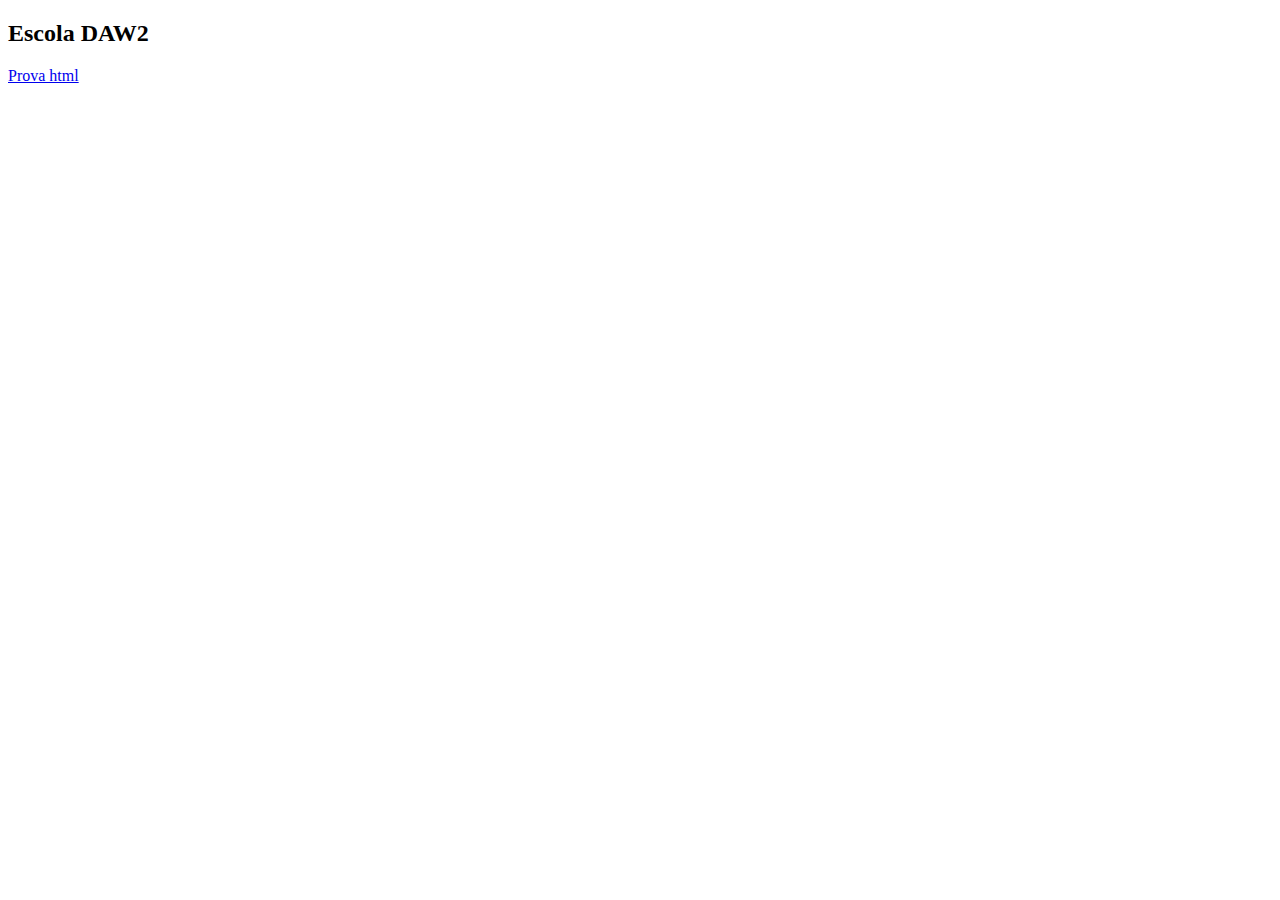
==== src/main/resources/static/index.html @ 93f7af31 "Primer commit del proyecto, Oauth2 implementado" ====
<!DOCTYPE html>
<html lang="en">
<head>
    <meta charset="UTF-8">
    <title>DAW2 +  Spring</title>
    <link href="https://cdn.jsdelivr.net/npm/bootstrap@5.0.0-beta2/dist/css/bootstrap.min.css" rel="stylesheet"
          integrity="sha384-BmbxuPwQa2lc/FVzBcNJ7UAyJxM6wuqIj61tLrc4wSX0szH/Ev+nYRRuWlolflfl" crossorigin="anonymous">

</head>
<body>
<h2> Escola DAW2 </h2>

<a href="prova.html">Prova html</a> <br>
</body>
</html>
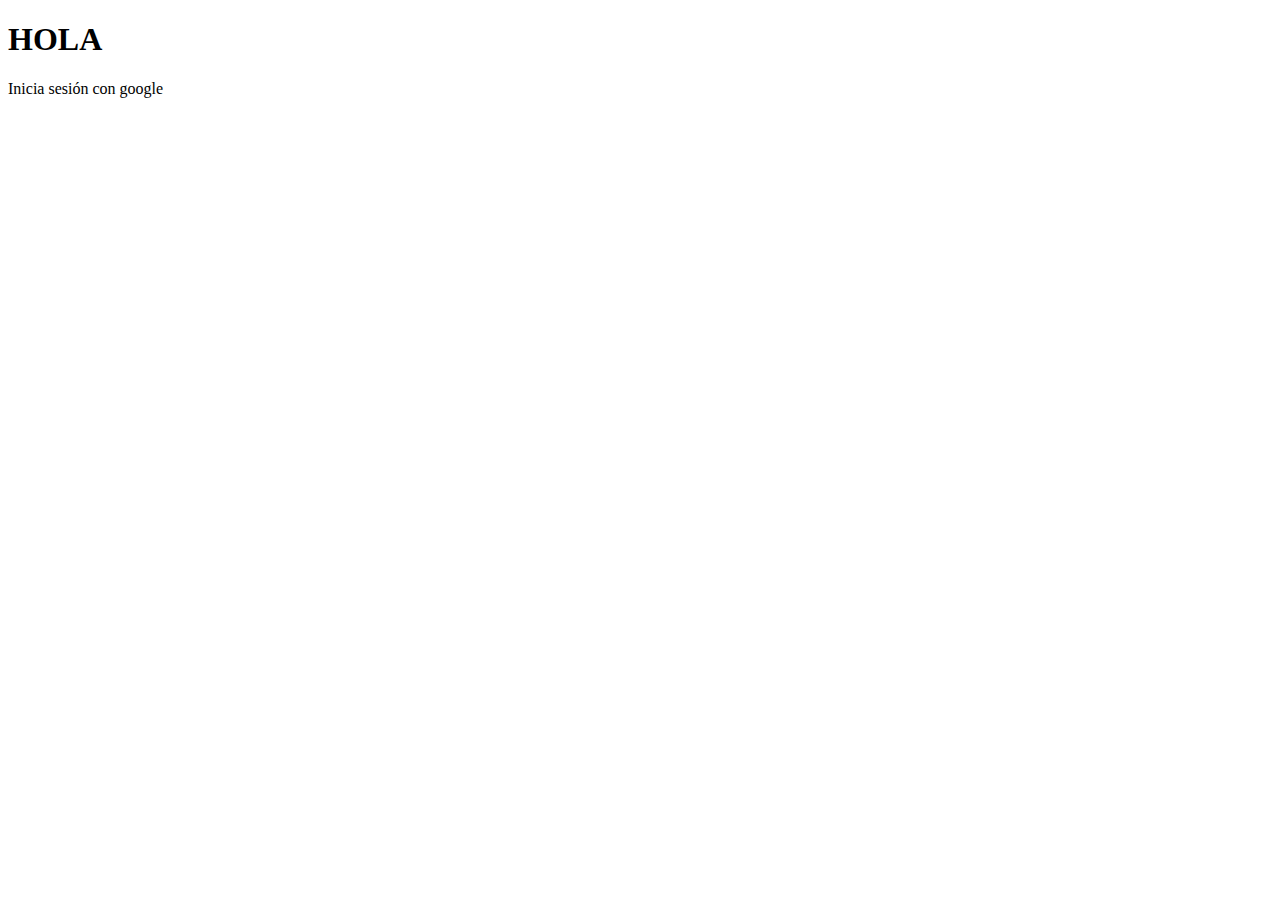
==== commit f1d178c4: "Avançant projecte" ====
--- a/src/main/resources/static/index.html
+++ b/src/main/resources/static/index.html
@@ -2,14 +2,15 @@
 <html lang="en">
 <head>
     <meta charset="UTF-8">
-    <title>DAW2 +  Spring</title>
-    <link href="https://cdn.jsdelivr.net/npm/bootstrap@5.0.0-beta2/dist/css/bootstrap.min.css" rel="stylesheet"
-          integrity="sha384-BmbxuPwQa2lc/FVzBcNJ7UAyJxM6wuqIj61tLrc4wSX0szH/Ev+nYRRuWlolflfl" crossorigin="anonymous">
-
+    <meta http-equiv="X-UA-Compatible" content="IE=edge">
+    <meta name="viewport" content="width=device-width, initial-scale=1.0">
+    <title>Inici</title>
+    <link rel="stylesheet" href="/assets/css/index.css">
 </head>
 <body>
-<h2> Escola DAW2 </h2>
-
-<a href="prova.html">Prova html</a> <br>
+    <h1>HOLA</h1>
+    <div class="login">
+        Inicia sesión con google
+    </div>
 </body>
 </html>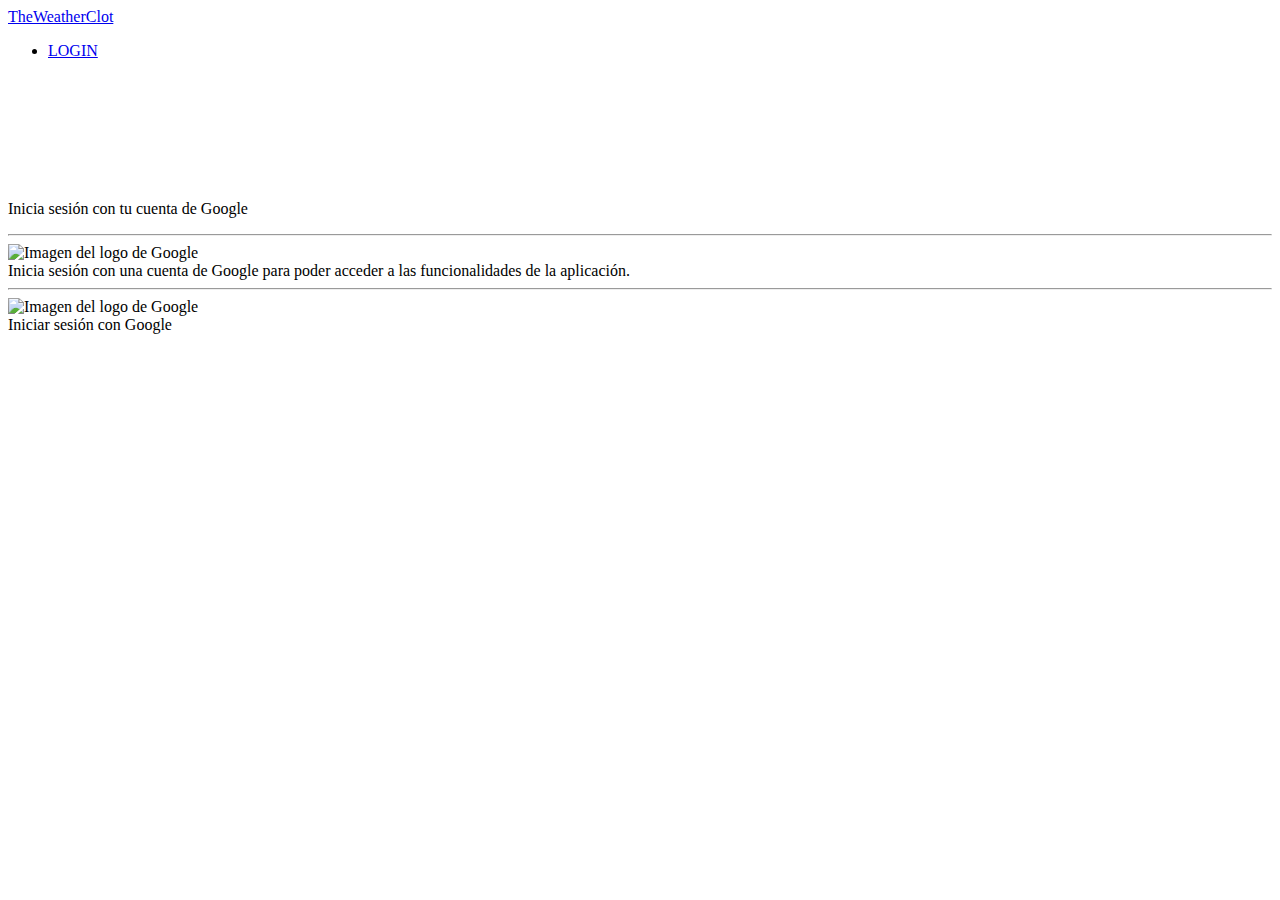
==== commit e0f9776f: "Pàgina inicial feta" ====
--- a/src/main/resources/static/index.html
+++ b/src/main/resources/static/index.html
@@ -5,12 +5,51 @@
     <meta http-equiv="X-UA-Compatible" content="IE=edge">
     <meta name="viewport" content="width=device-width, initial-scale=1.0">
     <title>Inici</title>
+
+    <!-- Exportamos una fuente de Google -->
+    <link href="https://fonts.googleapis.com/css2?family=Bangers&family=Montserrat&display=swap" rel="stylesheet" />
+    
+    <!-- Link al CSS -->
     <link rel="stylesheet" href="/assets/css/index.css">
 </head>
 <body>
-    <h1>HOLA</h1>
-    <div class="login">
-        Inicia sesión con google
+
+    <div class="gradient">
+        <!-- Header de la página -->
+        <div class="header-index">
+            <nav>
+                <a href="index.html" class="logo">
+                    <label>TheWeatherClot</label>
+                </a>
+                <ul>
+                    <li><a class="menu-options" href="#">LOGIN</a></li>
+                </ul>
+            </nav>
+        </div>
+
+        <!-- Contenido de la página -->
+        <h1 style="color: white; text-align: center; margin-top: 2%;">TheWeatherClot, tu página del tiempo</h1>
+        <p style="color: white; text-align: center; margin-bottom: 3%;">En TheWeatherClot podrás encontrar información del tiempo sobre las ciudades más importantes de Europa.</p>
+        <div class="container">
+            <div class="login">
+                <p>Inicia sesión con tu cuenta de Google</p>
+                <hr />
+                <div class="container-img">
+                    <img src="/assets/images/google-logo.png" alt="Imagen del logo de Google" width="80px"/>
+                </div>
+                <div class="informacion">
+                    <div>Inicia sesión con una cuenta de Google para poder acceder a las funcionalidades de la aplicación.</div>
+                </div>
+                <hr />
+                <div class="boton">
+                    <div class="logo-boton">
+                        <img src="/assets/images/google-logo.png" alt="Imagen del logo de Google" width="30px">
+                    </div>
+                    <div class="inicio-sesion">Iniciar sesión con Google</div>
+                </div>
+            </div>
+        </div>
     </div>
+    
 </body>
 </html>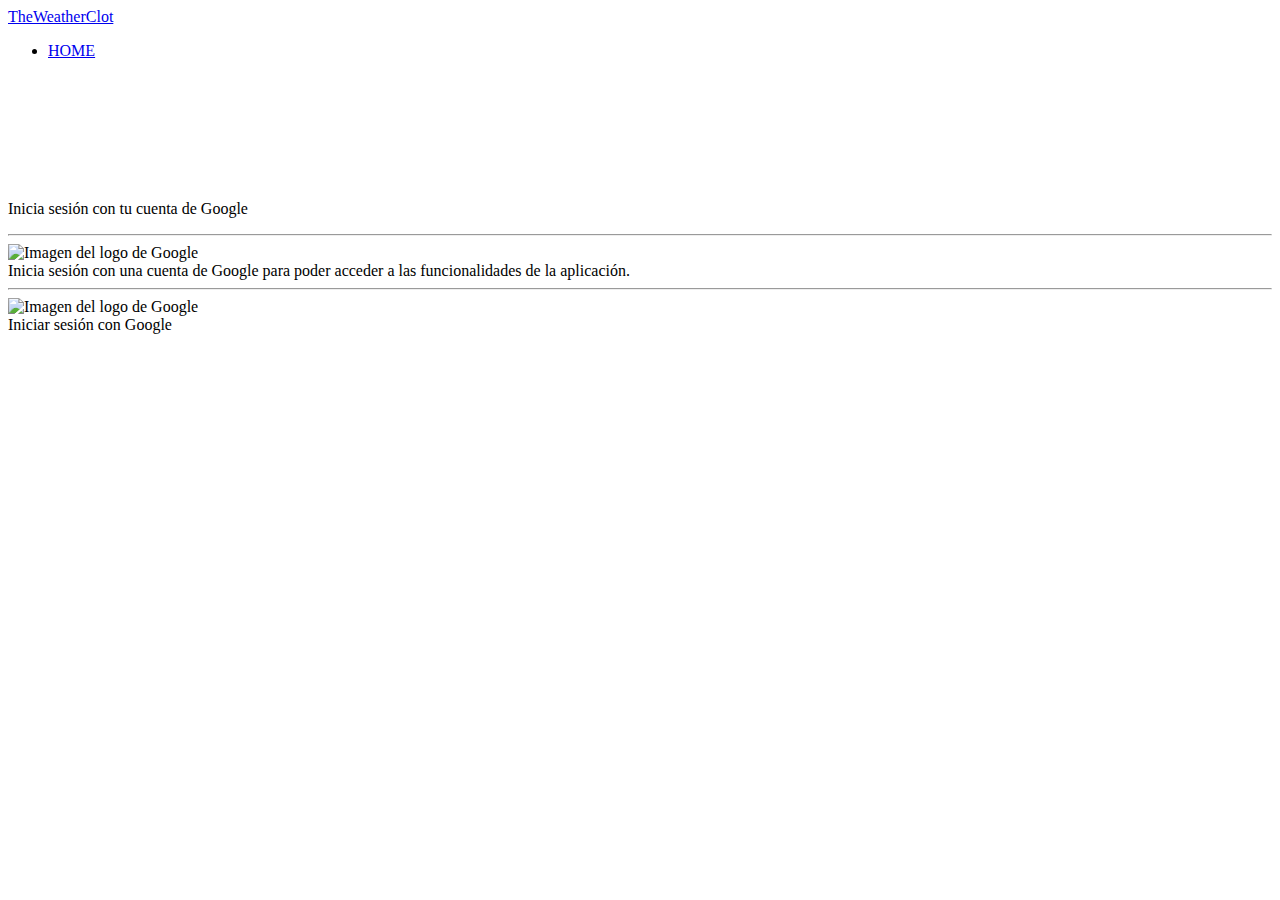
==== commit fa6ae92c: "Falta estilar" ====
--- a/src/main/resources/static/index.html
+++ b/src/main/resources/static/index.html
@@ -4,13 +4,22 @@
     <meta charset="UTF-8">
     <meta http-equiv="X-UA-Compatible" content="IE=edge">
     <meta name="viewport" content="width=device-width, initial-scale=1.0">
-    <title>Inici</title>
+    <title>Inicio</title>
 
     <!-- Exportamos una fuente de Google -->
     <link href="https://fonts.googleapis.com/css2?family=Bangers&family=Montserrat&display=swap" rel="stylesheet" />
     
     <!-- Link al CSS -->
     <link rel="stylesheet" href="/assets/css/index.css">
+
+    <!-- Pequeño JavaScript incrustado -->
+    <script>
+        const boton = document.getElementById('inicio-sesion');
+
+        const handleClick = () => {
+            window.location.href="/home";
+        }
+    </script>
 </head>
 <body>
 
@@ -18,11 +27,11 @@
         <!-- Header de la página -->
         <div class="header-index">
             <nav>
-                <a href="index.html" class="logo">
+                <a href="/" class="logo">
                     <label>TheWeatherClot</label>
                 </a>
                 <ul>
-                    <li><a class="menu-options" href="#">LOGIN</a></li>
+                    <li><a class="menu-options" href="/home">HOME</a></li>
                 </ul>
             </nav>
         </div>
@@ -45,7 +54,7 @@
                     <div class="logo-boton">
                         <img src="/assets/images/google-logo.png" alt="Imagen del logo de Google" width="30px">
                     </div>
-                    <div class="inicio-sesion">Iniciar sesión con Google</div>
+                    <div class="inicio-sesion" onclick="handleClick()">Iniciar sesión con Google</div>
                 </div>
             </div>
         </div>
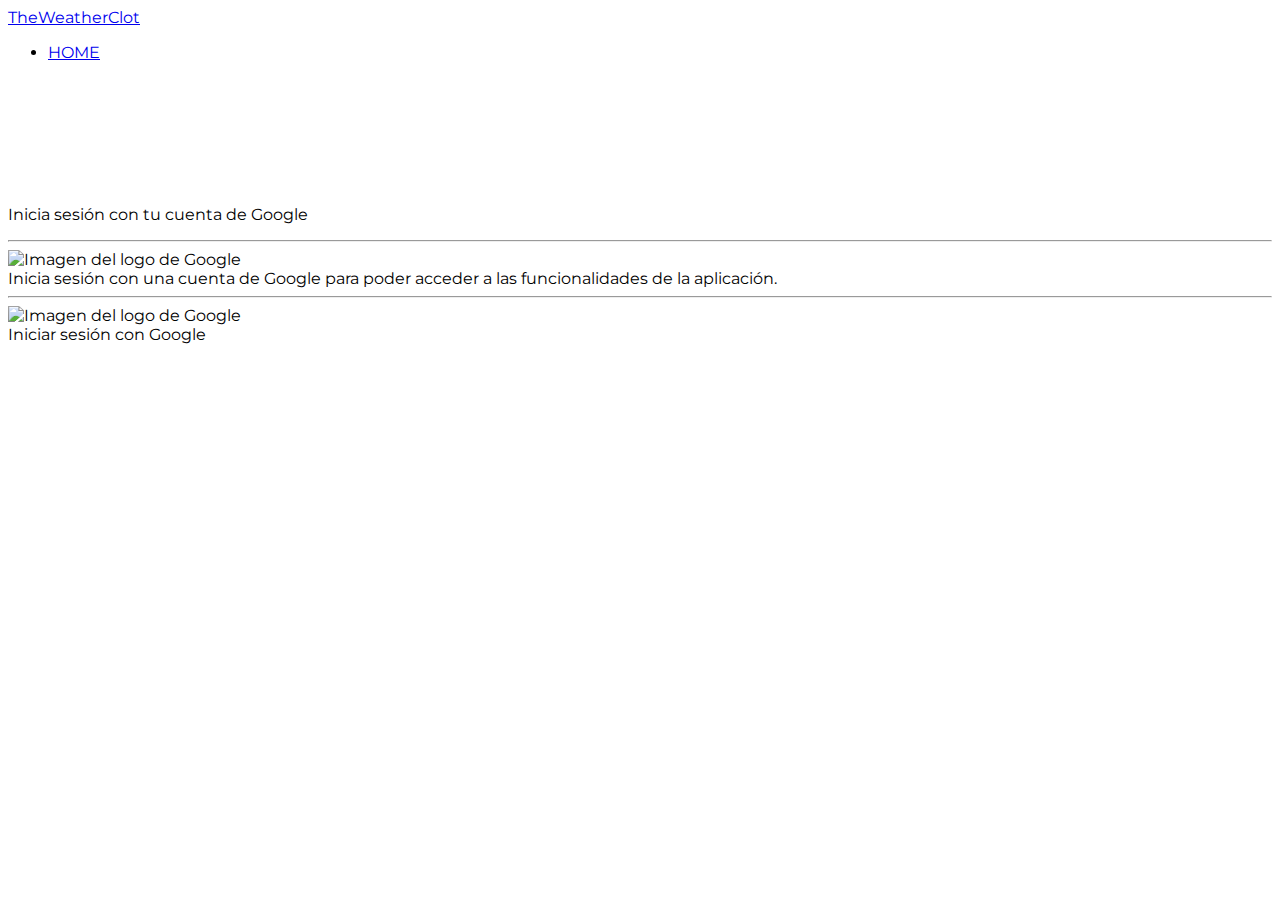
==== commit 6a0eb682: "Páginas index, selección y error finalizada" ====
--- a/src/main/resources/static/index.html
+++ b/src/main/resources/static/index.html
@@ -21,7 +21,7 @@
         }
     </script>
 </head>
-<body>
+<body style="font-family: Montserrat">
 
     <div class="gradient">
         <!-- Header de la página -->
